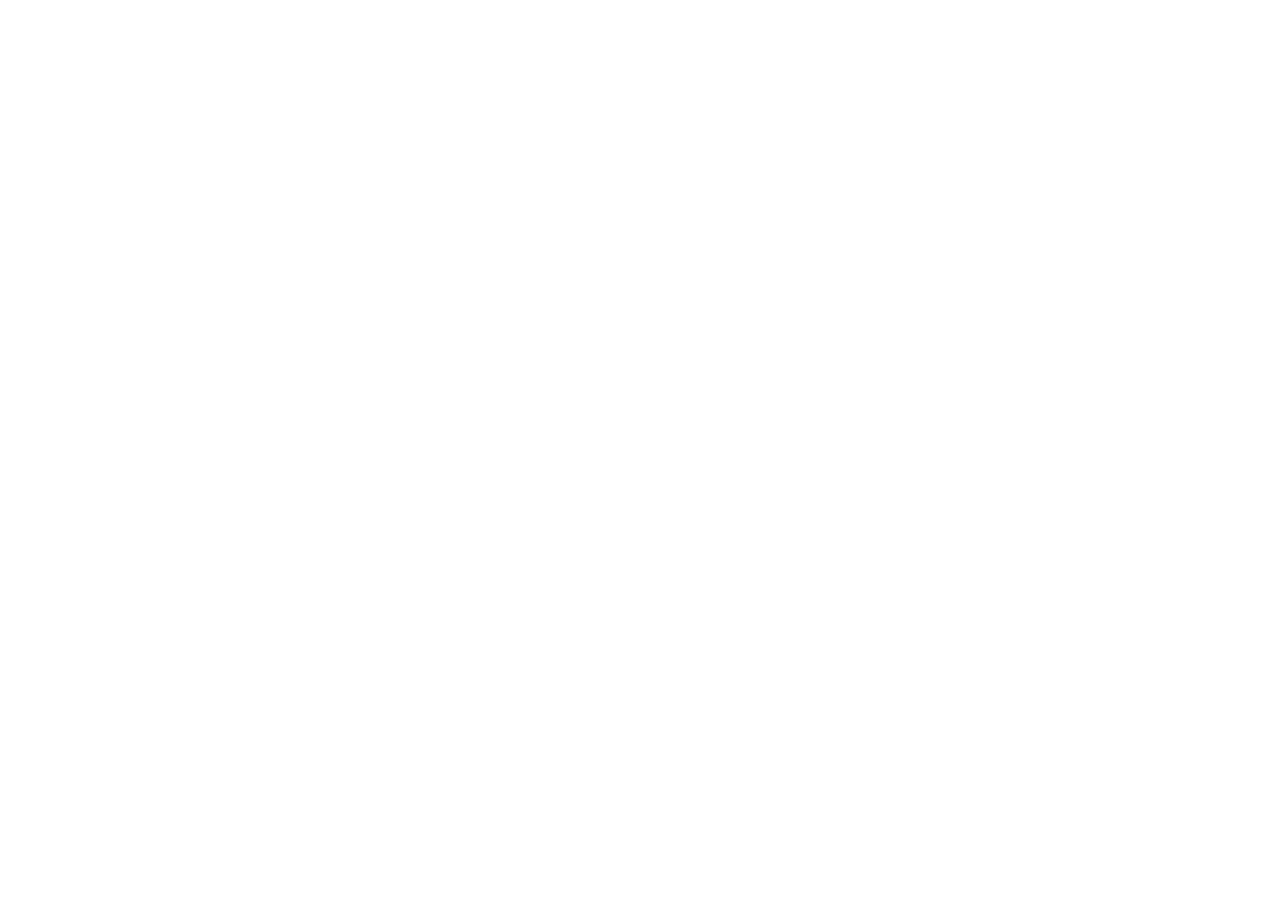
==== firstDay/index.html @ 29cc0241 "adding new folder of the day" ====
<!DOCTYPE html>
<html lang="en">
<head>
    <meta charset="UTF-8">
    <meta name="viewport" content="width=device-width, initial-scale=1.0">
    <title>Document</title>
</head>
<body>
    
</body>
</html>
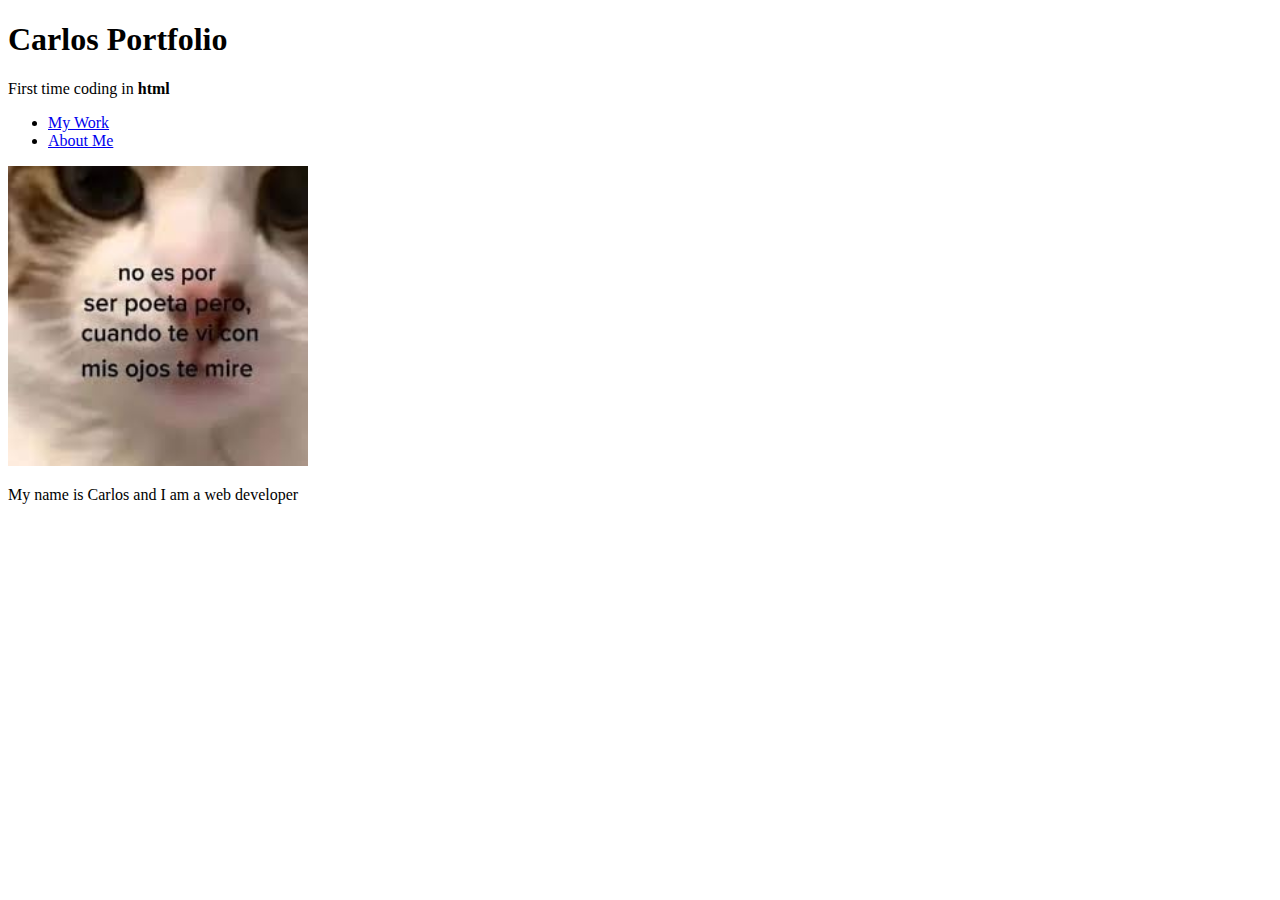
==== commit f5ef813e: "adding content to the index" ====
--- a/firstDay/index.html
+++ b/firstDay/index.html
@@ -1,11 +1,49 @@
 <!DOCTYPE html>
 <html lang="en">
+
 <head>
     <meta charset="UTF-8">
     <meta name="viewport" content="width=device-width, initial-scale=1.0">
-    <title>Document</title>
+    <title>First Day</title>
+
+    <meta name="theme-color" content="#09f">
+    <meta name="description" content="Carlos Portfolio">
+
+    <link rel="icon" href="images/gatito.jpeg" type="image/x-icon">
+
+    
 </head>
+
 <body>
-    
+
+    <h1>Carlos Portfolio</h1>
+
+    <p>First time coding in <strong>html</strong> </p>
+
+<!--My comment-->
+
+    <ul>
+        <li class="my-first-class">
+            <a href="My Work.html">My Work</a>
+        </li>
+
+        <li class="my-first-class">
+            <a href="About Me.html">About Me</a>
+        </li>
+
+    </ul>
+
+    <img 
+    id="michi"
+    width="300"
+    height="300"
+    title=" image of a michi" 
+    src="images/gatito.jpeg" 
+    alt="michi"
+    >
+
+    <p>My name is Carlos and I am a web developer</p>
+
 </body>
+
 </html>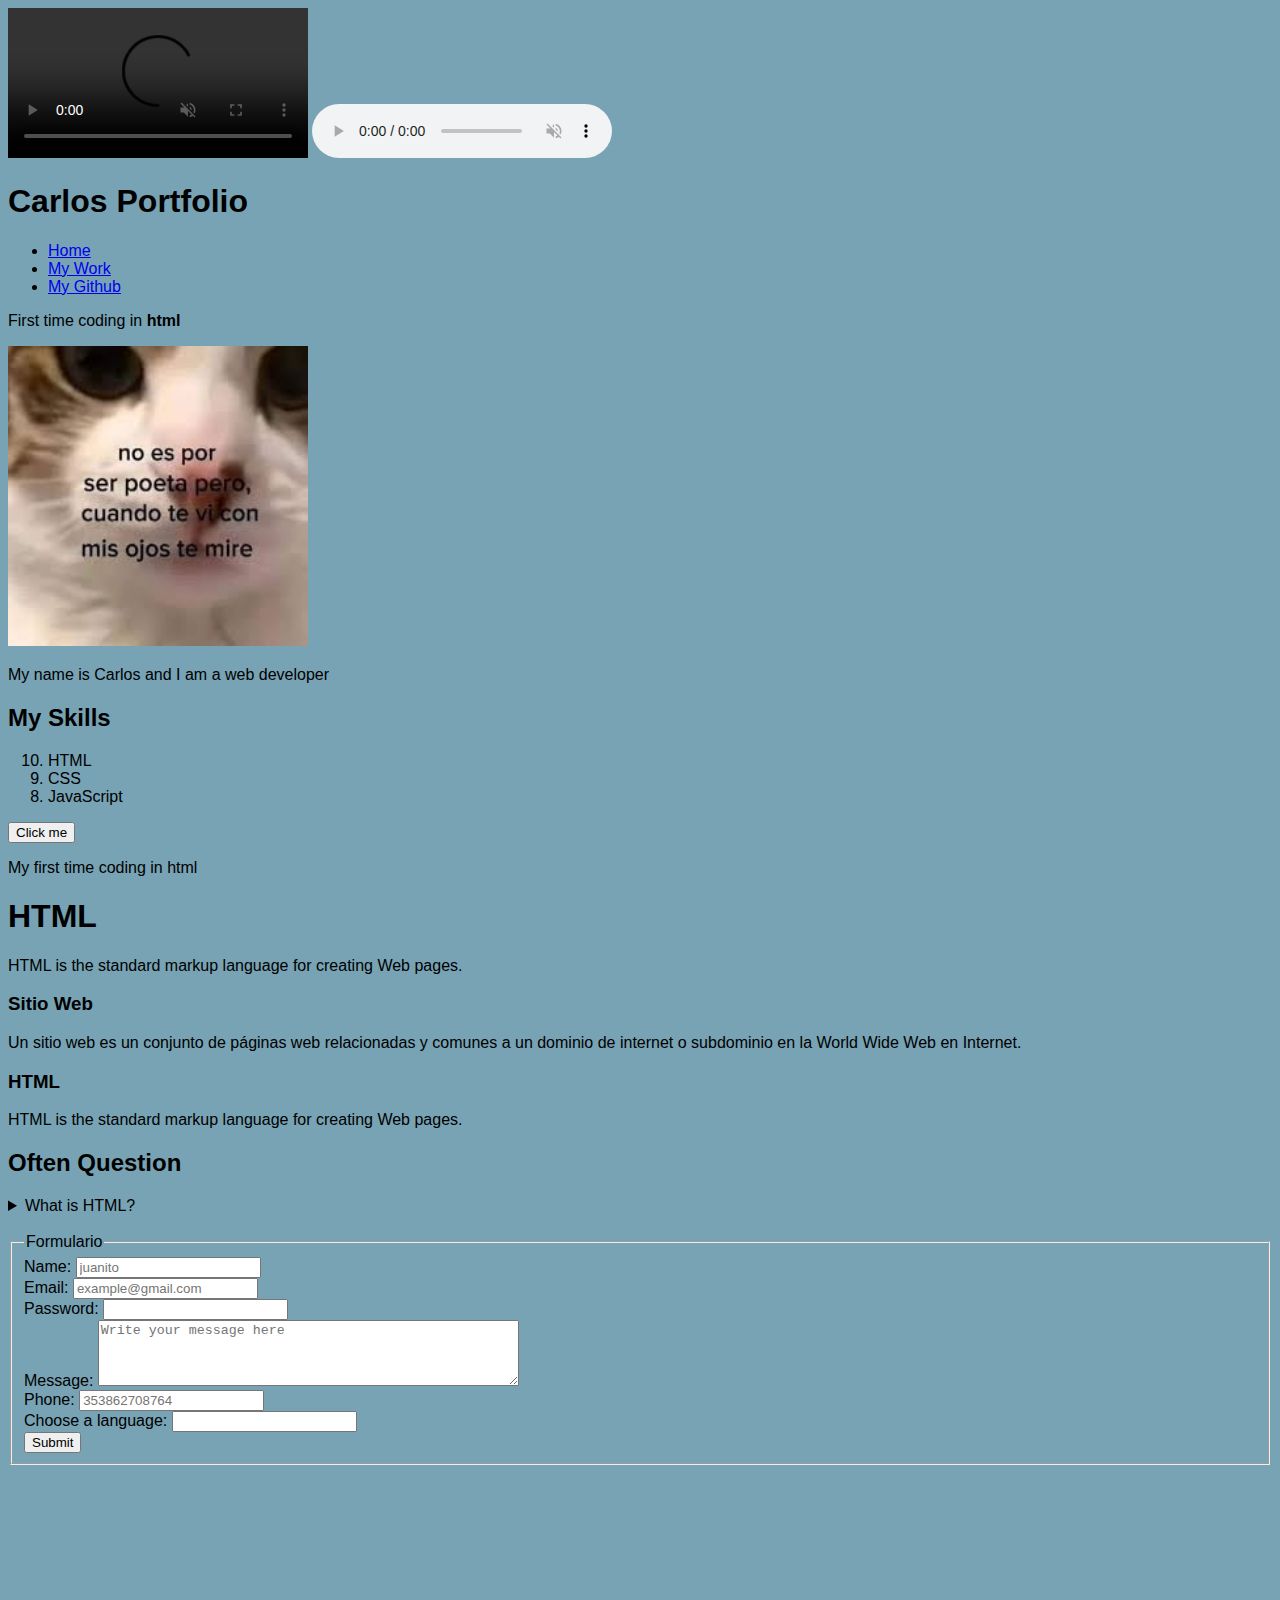
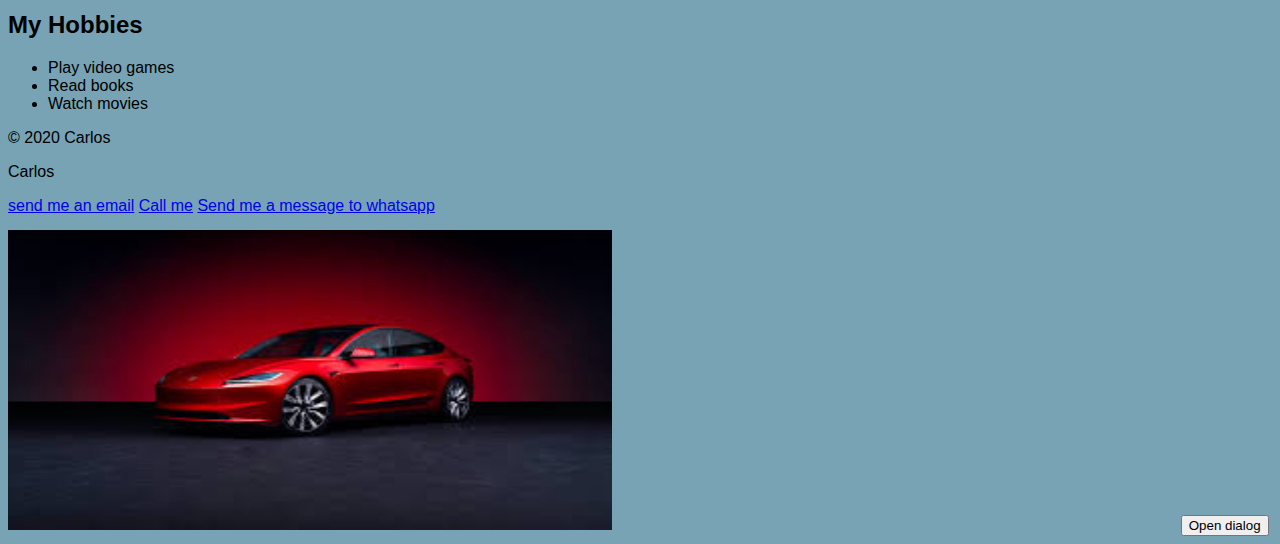
==== commit 5b360904: "first day finished" ====
--- a/firstDay/index.html
+++ b/firstDay/index.html
@@ -11,39 +11,201 @@
 
     <link rel="icon" href="images/gatito.jpeg" type="image/x-icon">
 
-    
+    <style>
+        body {
+            background-color: rgb(119, 163, 180);
+            color: rgb(0, 0, 0);
+            font-family: Arial, sans-serif;
+        }
+
+        #my-first-article {
+            background-color: rgb(103, 17, 17);
+        }
+    </style>
 </head>
 
 <body>
 
+    <video src="https" controls autoplay loop muted></video>
+    <audio src="https" controls autoplay loop muted></audio>
     <h1>Carlos Portfolio</h1>
 
-    <p>First time coding in <strong>html</strong> </p>
-
-<!--My comment-->
-
-    <ul>
-        <li class="my-first-class">
-            <a href="My Work.html">My Work</a>
-        </li>
-
-        <li class="my-first-class">
-            <a href="About Me.html">About Me</a>
-        </li>
-
-    </ul>
-
-    <img 
-    id="michi"
-    width="300"
-    height="300"
-    title=" image of a michi" 
-    src="images/gatito.jpeg" 
-    alt="michi"
-    >
-
-    <p>My name is Carlos and I am a web developer</p>
-
-</body>
+    <nav>
+        <ul>
+            <li>
+                <a href="index.html">Home</a>
+            </li>
+
+            <li>
+                <a href="#my-name">My Work</a>
+            </li>
+
+            <li>
+                <a href="https://github.com/suca19" target="_blank">My Github</a>
+            </li>
+        </ul>
+    </nav>
+    <main>
+        <p>First time coding in <strong>html</strong> </p>
+
+        <!--My comment-->
+
+        <a download href="images/gatito.jpeg">
+
+            <img id="michi" width="300" height="300" title=" image of a michi" src="images/gatito.jpeg" alt="michi">
+
+        </a>
+
+        <p>My name is Carlos and I am a web developer</p>
+
+        <h2>My Skills</h2>
+
+        <aside>
+            <ol type="1" reversed start="10">
+                <li>HTML</li>
+                <li>CSS</li>
+                <li>JavaScript</li>
+            </ol>
+        </aside>
+
+        <button>Click me</button>
+
+        <div role="alert">
+            <p>My first time coding in html</p>
+        </div>
+
+        <section>
+
+            <div class="my-first-article">
+                <article>
+                    <header>
+
+                        <h1>HTML</h1>
+                        <p>HTML is the standard markup language for creating Web pages.</p>
+
+                    </header>
+
+                    <h3> Sitio Web</h3>
+                    <p>Un sitio web es un conjunto de páginas web relacionadas y comunes a un dominio de internet o
+                        subdominio en la World Wide Web en Internet.</p>
+
+                    <h3>HTML</h3>
+                    <p>HTML is the standard markup language for creating Web pages.</p>
+
+
+
+
+                </article>
+
+            </div>
+        </section>
+
+        <section>
+            <h2>Often Question</h2>
+
+            <details>
+                <summary>What is HTML?</summary>
+                <p>HTML is the standard markup language for creating Web pages.</p>
+            </details>
+
+        </section>
+        <br>
+
+        <section>
+
+            <form method="post" action="index.html">
+                <fieldset>
+                    <legend>Formulario</legend>
+                    <label for="name">Name:</label>
+                    <input type="text" id="name" name="name" placeholder="juanito">
+                    <br>
+                    <label for="email">Email:</label>
+                    <input type="email" id="email" name="email" placeholder="example@gmail.com">
+                    <br>
+                    <label for="password">Password:</label>
+                    <input type="password" id="password" name="password" required>
+                    <br>
+                    <label for="message">Message:</label>
+                    <textarea id="message" name="message" rows="4" cols="50"
+                        placeholder="Write your message here"></textarea>
+                    <br>
+                    <labe for="tel">Phone:</labe>
+                    <input type="tel" id="tel" name="tel" placeholder="353862708764" pattern="">
+                    <br>
+                    <datalist id="languages">
+                        <option value="HTML"></option>
+                        <option value="CSS"></option>
+                        <option value="JavaScript"></option>
+                        <option value="Python"></option>
+                        <option value="Java"></option>
+                    </datalist>
+                    <label for="browsers">Choose a language:</label>
+                    <input list="languages" name="languages">
+                    <br>
+                    <button type="submit">Submit</button>
+
+                </fieldset>
+            </form>
+
+
+        </section>
+    </main>
+
+    <br>
+    <br>
+    <br>
+    <br>
+    <br>
+    <br>
+    <br>
+
+
+
+
+    <aside>
+        <h2>My Hobbies</h2>
+        <ul>
+            <li>Play video games</li>
+            <li>Read books</li>
+            <li>Watch movies</li>
+        </ul>
+
+    </aside>
+
+    <footer>
+        <p>&copy; 2020 Carlos</p>
+        <p id="my-name">Carlos</p>
+
+        <a href="carlos.enrique.suca@gmail.com">send me an email</a>
+        <a href="tel:+353862708764">Call me</a>
+        <a href="whatsapp://send?text=Hello perro como estas?&phone=353862708764">Send me a message to whatsapp</a>
+
+    </footer>
+
+    <img style="width: auto; aspect-ratio: 638/317;" loading="lazy" src="images/tesla.jpeg" alt="tesla" width="300"
+        height="300">
+
+    <iframe width="560" height="315" src="https://www.youtube.com/embed/9zeCDt46Ez4?si=zQWs2g-YFt9YIdMm"
+        title="YouTube video player" frameborder="0"
+        allow="accelerometer; autoplay; clipboard-write; encrypted-media; gyroscope; picture-in-picture; web-share"
+        referrerpolicy="strict-origin-when-cross-origin" allowfullscreen></iframe>
+
+        <dialog id="showModal">
+            <h1>Dialog</h1>
+            <p>My first dialog</p>
+            <button>Close</button>
+        </dialog>
+        <button id="openButton">Open dialog</button>
+        
+        <script>
+           window.openButton.addEventListener('click', () => {
+               window.showModal.showModal();
+           });
+              window.showModal.querySelector('button').addEventListener('click', () => {
+                window.showModal.close();
+              });
+        </script>
+        
+    </body>
 
 </html>